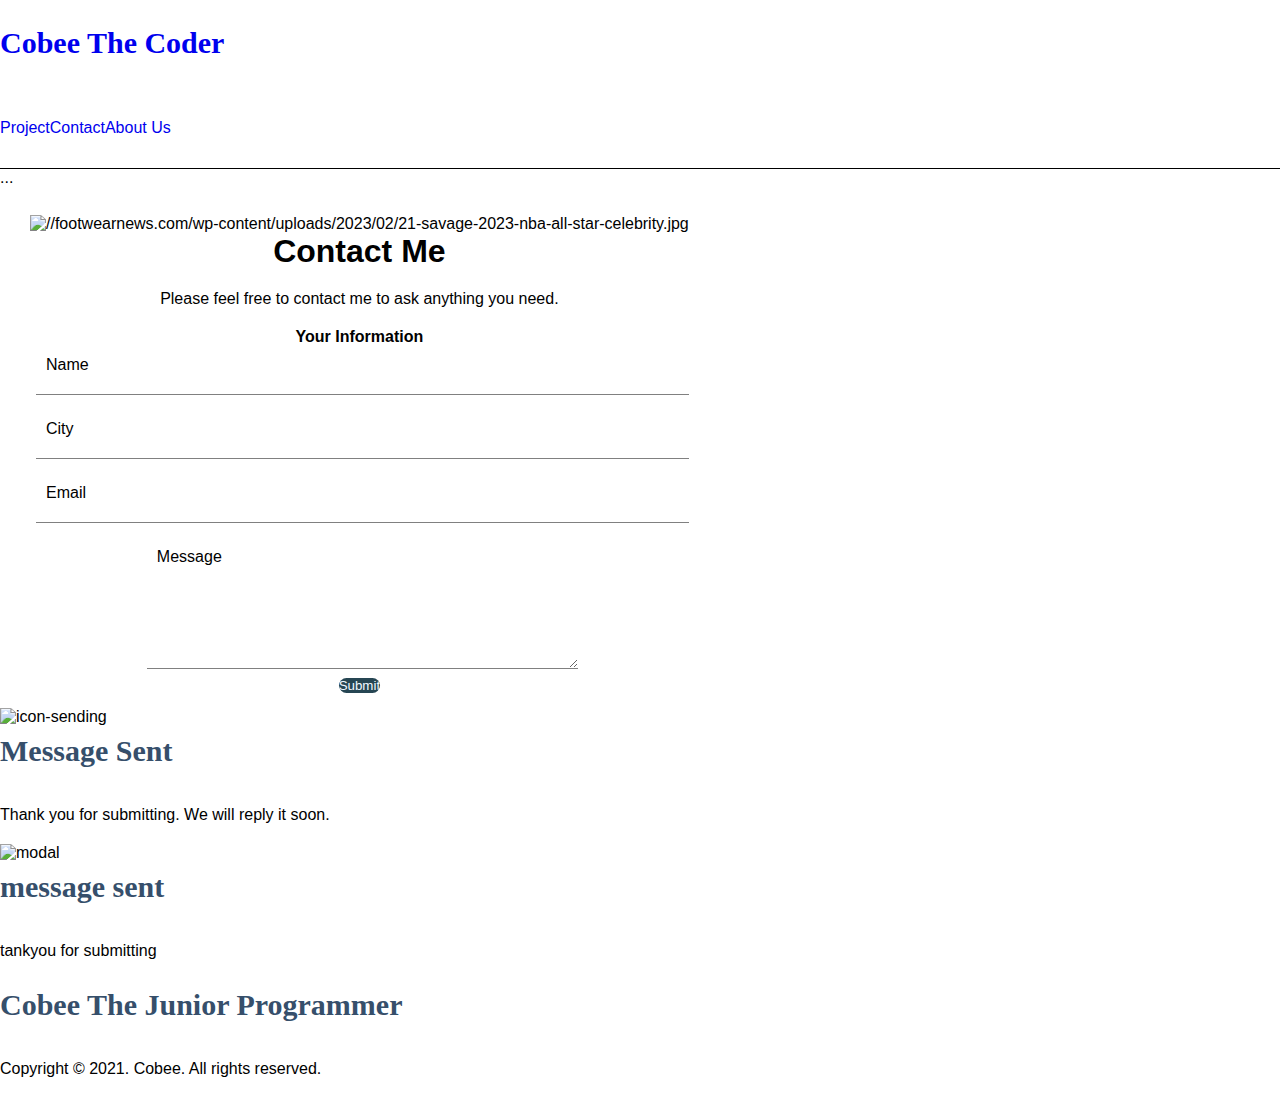
==== Apel.html @ e8054041 "update style" ====
<!DOCTYPE html>
<html lang="en">
  <head>
    <meta charset="UTF-8" />
    <meta http-equiv="X-UA-Compatible" content="IE=edge" />
    <meta name="viewport" content="width=device-width, initial-scale=1.0" />
    <link
      rel="stylesheet"
      href="style.css
   "
    />
    <link rel="preconnect" href="https://fonts.gstatic.com" />
    <link
      href="https://fonts.googleapis.com/css2?family=Oxygen&display=swap"
      rel="stylesheet"
    />
    <link
      href="https://fonts.googleapis.com/css2?family=Caveat&display=swap"
      rel="stylesheet"
    />
    <link
      href="https://fonts.googleapis.com/css2?family=Fredoka+One&display=swap"
      rel="stylesheet"
    />
    <link rel="stylesheet" href="https://unpkg.com/aos@next/dist/aos.css" />
    <script
      src="https://kit.fontawesome.com/f90068558c.js"
      crossorigin="anonymous"
    ></script>

    <title>Blog</title>
  </head>

  <body>
    <header>
      <div class="header">
        <img
          class="header-icon"
          src="https://cobee-the-junior-programmer.netlify.app/assets/header-icon.png"
          alt=""
        />
        <h3 class="title"><a href="index.html">Cobee The Coder</a></h3>
        <nav>
          <a href="project.html">Project</a>
          <a href="contact.html">Contact</a>
          <a href="about.html">About Us</a>
        </nav>
      </div>
    </header>
    <main>
      ...
      <div class="contact-container">
        <div class="ilustration">
          <img
            class="illustration-img"
            src="//footwearnews.com/wp-content/uploads/2023/02/21-savage-2023-nba-all-star-celebrity.jpg"
            alt=""
            width="800px"
          />
        </div>
        <div class="contact">
          <img
            class="profile-contact-img"
            src="//footwearnews.com/wp-content/uploads/2023/02/21-savage-2023-nba-all-star-celebrity.jpg"
            alt="//footwearnews.com/wp-content/uploads/2023/02/21-savage-2023-nba-all-star-celebrity.jpg"
          />
          <h1>Contact Me</h1>
          <p>Please feel free to contact me to ask anything you need.</p>
          <h4>Your Information</h4>

          <form
            action="https://formsubmit.co/lolzplayz5364@gmail.com"
            autocomplete="off"
            method="POST"
          >
            <input type="hidden" name="_captcha" value="false" />
            <input type="hidden" name="_next" class="next" />
            <div class="form-container">
              <div class="input-container">
                <div class="icon">
                  <i class="fas fa-user"></i>
                </div>
                <div class="form-input">
                  <input
                    class="input-item"
                    type="text"
                    name="name"
                    id="name"
                    placeholder=" "
                  />
                  <label for="name" class="form-label">Name</label>
                </div>
              </div>

              <div class="input-container">
                <div class="icon">
                  <i class="fas fa-map-marker-alt"></i>
                </div>
                <div class="form-input">
                  <input
                    class="input-item"
                    type="text"
                    name="city"
                    id="city"
                    placeholder=" "
                  />
                  <label for="city" class="form-label">City</label>
                </div>
              </div>

              <div class="input-container">
                <div class="icon">
                  <i class="far fa-envelope-open"></i>
                </div>
                <div class="form-input">
                  <input
                    class="input-item"
                    type="text"
                    name="email"
                    id="email"
                    placeholder=" "
                  />
                  <label for="email" class="form-label">Email</label>
                </div>
              </div>

              <div class="textarea-container">
                <div class="icon">
                  <i class="fas fa-comment"></i>
                </div>
                <div class="form-textarea">
                  <textarea
                    class="textarea"
                    type="text"
                    name="message"
                    id="message"
                    cols="52"
                    rows="8"
                    placeholder=" "
                  ></textarea>
                  <label for="message" class="form-label">Message</label>
                </div>
              </div>
            </div>
            <input type="submit" value="Submit" class="submit" />
            <input type="hidden" name="_captcha" value="false" />
            <input type="hidden" name="_next" class="next" />
          </form>
        </div>
      </div>

      <div class="modal-container">
        <div class="modal">
          <img
            src="https://cobee-the-junior-programmer.netlify.app/assets/rocket.png"
            alt="icon-sending"
          />
          <h3>Message Sent</h3>
          <p>Thank you for submitting. We will reply it soon.</p>
          <!-- <span class="close-modal">x</span> -->
        </div>
      </div>

      <div class="modal-container">
        <div class="modal">
          <img src="" alt="modal" />
          <h3>message sent</h3>
          <p>tankyou for submitting</p>
        </div>
      </div>
    </main>

    <footer>
      <div class="main-footer">
        <h3 class="info-top">Cobee The Junior Programmer</h3>
        <div class="social-media">
          <i class="fab fa-instagram-square"></i>
          <i class="fab fa-twitter-square"></i>
          <i class="fab fa-facebook-square"></i>
          <i class="fas fa-envelope"></i>
        </div>
        <p class="info-center">
          Copyright &copy; 2021. Cobee. All rights reserved.
        </p>
      </div>
    </footer>
    <script src="https://unpkg.com/aos@next/dist/aos.js"></script>
    <script src="main.js"></script>
  </body>
</html>
---- style.css ----
* {
    text-decoration: none;
    margin: 0px;
    padding: 0px;
}

body {
    margin: 0px;
    padding: 0px;
    font-family: 'Open Sans',sans-serif;
}

.wrapper {
    width: 1100px;
    margin: auto;
    position: relative;
}

.logo a {
    font-size: 50px;
    font-weight: 800;
    float: left;
    font-family: courier;
    color: rgb(241, 97, 7), 75, 54;
}

.menu {
    float: right;
}

nav {
    width: 100%;
    margin: auto;
    display: flex;
    line-height: 80px;
    position: sticky;
    position: -webkit-sticky; 
    top: 0;
    background: #FFFFFF;
    z-index: 1;
    border-bottom:1px solid #000000;
}

nav ul {
    list-style-type: none;
    margin: 0;
    padding: 0;
    overflow: hidden;
}

nav ul li {
    float: left;
}

nav ul li a {
    color: black;
    font-weight: bold;
    text-align: center;
    padding: 0px 16px 0px 16px;
    text-decoration: none;
}

nav ul li a:hover {
    text-decoration: underline;
}

section {
    margin: auto;
    display: flex;
    margin-bottom: 50px;
}

.kolom {
    margin-top: 50px;
    margin-bottom: 50px;
}

.kolom .deskripsi {
    font-size: 20px;
    font-weight: bold;
    font-family: 'comic sans ms';
    color: #364f6b;
}

h2 {
    font-family: 'comic sans ms';
    font-weight: 800;
    font-size: 45px;
    margin-bottom: 20px;
    color: #e46612;
    width: 100%;
    line-height: 50px;
}

a.tbl-biru {
    background: #3f72af;
    border-radius: 20px;
    margin-top: 20px;
    padding: 15px 20px 15px 20px;
    color: #FFFFFF;
    cursor: pointer;
    font-weight: bold;
}

a.tbl-biru:hover {
    background: #fc5185;
    text-decoration: none;
}

a.tbl-pink {
    background: #fc5185;
    border-radius: 20px;
    margin-top: 20px;
    padding: 15px 20px 15px 20px;
    color: #FFFFFF;
    cursor: pointer;
    font-weight: bold;
}

a.tbl-pink:hover {
    background: #3f72af;
    text-decoration: none;
}

p {
    margin: 10px 0px 10px 0px;
    padding: 10px 0px 10px 0px;
}

.tengah {
    text-align: center;
    width: 100%;
}

.tutor-list {
    width: 100%;
    position: relative;
    display: flex;
    flex-wrap: wrap;
}

.kartu-tutor {
    width: 20%;
    margin: 0 auto;
}

.kartu-tutor img {
    width: 80%;
    border-radius: 50%;
}

.kartu-tutor p {
    font-family: 'comic sans ms';
    font-weight: 800;
    font-size: 25px;
    text-align: center;
    color: #364f6b;
}

.partner-list {
    width: 100%;
    position: relative;
    display: flex;
    flex-wrap: wrap;
}

.kartu-partner {
    width: 20%;
    margin: 0 auto;
}

.kartu-partner img {
    width: 150px;
    border-radius: 50%;
}

#contact {
    background: #dedede;
    padding:50px 0px 50px 0px;
}

.footer {
    width: 100%;
    position: relative;
    display: flex;
    flex-wrap: wrap;
    margin: auto;
}

.footer-section {
    width: 20%;
    margin: 0 auto;
}

h3 {
    font-family: 'comic sans ms';
    font-weight: 800;
    font-size: 30px;
    margin-bottom: 20px;
    color: #364f6b;
    width: 100%;
    line-height: 50px;
}

#copyright {
    text-align: center;
    width: 100%;
    padding: 50px 0px 50px 0px;
    margin-top: 50px;
}

@media screen and (max-width: 991.98px) {
    .wrapper {
        width: 90%;
    }

    .logo a {
        display: block;
        width: 100%;
        text-align: center;
    }

    nav .menu {
        width: 100%;
        margin: 0;
    }

    nav .menu ul {
        text-align: center;
        margin: auto;
        line-height: 60px;
    }

    nav .menu ul li {
        display: inline-block;
        float: none;
    }

    section {
        display: block;
    }

    section img {
        display: block;
        width: 100%;
        height: auto;
    }

    .kartu-tutor {
        width: 50%;
    }

    .kartu-partner {
        width: 50%;
    }
}
.illustration-img {
    margin: 0px;
    width: 800px;
  }
  
  .contact {
    display: inline-block;
    margin: 10px 30px;
    text-align: center;
  }
  
  .profile-contact-img {
    width: 200px;
  }
  
  .form-container {
    display: flex;
    justify-content: center;
    flex-direction: column;
  }
  
  .input-container {
    display: flex;
    justify-content: center;
    align-items: flex-start;
  }
  
  .icon {
    margin-right: 6px;
  }
  
  .fa-user,
  .fa-map-marker-alt,
  .fa-envelope-open,
  .fa-comment {
    font-size: 27px;
  }
  
  .form-label {
    position: absolute;
    left: 10px;
    top: 10px;
  }
  
  .form-input {
    position: relative;
    width: 100%;
    border-bottom: 1px solid grey;
    outline: none;
    height: 48px;
    margin-bottom: 15px;
    padding: 0;
  }
  
  .input-item {
    position: absolute;
    top: 0;
    left: 0;
    border-style: none;
    outline: none;
    background-color: transparent;
    padding: 0;
    margin: 0;
    font-size: 15px;
    height: 100%;
  }
  
  .textarea-container {
    display: flex;
    justify-content: center;
  }
  
  .form-textarea {
    position: relative;
  }
  
  .textarea {
    border-style: none;
    border-bottom: 1px solid grey;
    outline: none;
    margin-top: 10px;
  }
  
  .submit {
    border-style: none;
    border-radius: 25px;
    color: aliceblue;
    background-color: rgb(38, 70, 83);
    margin: 5px;
    cursor: pointer;
  }
  
  .input-item:focus + .form-label {
    top: -5px;
    left: -2px;
    font-size: 10px;
  }
  
  .textarea:focus + .form-label {
    top: -5px;
    left: -2px;
    font-size: 10px;
  }
  
  .input-item:not(:placeholder-shown).input-item:not(:focus) + .form-label {
    top: -2px;
    left: -2px;
    font-size: 10px;
    color: rgb(138, 130, 130);
  }
  
  .textarea:not(:placeholder-shown).textarea:not(:focus) + .form-label {
    top: -2px;
    left: -2px;
    font-size: 10px;
    color: rgb(138, 130, 130);
  }
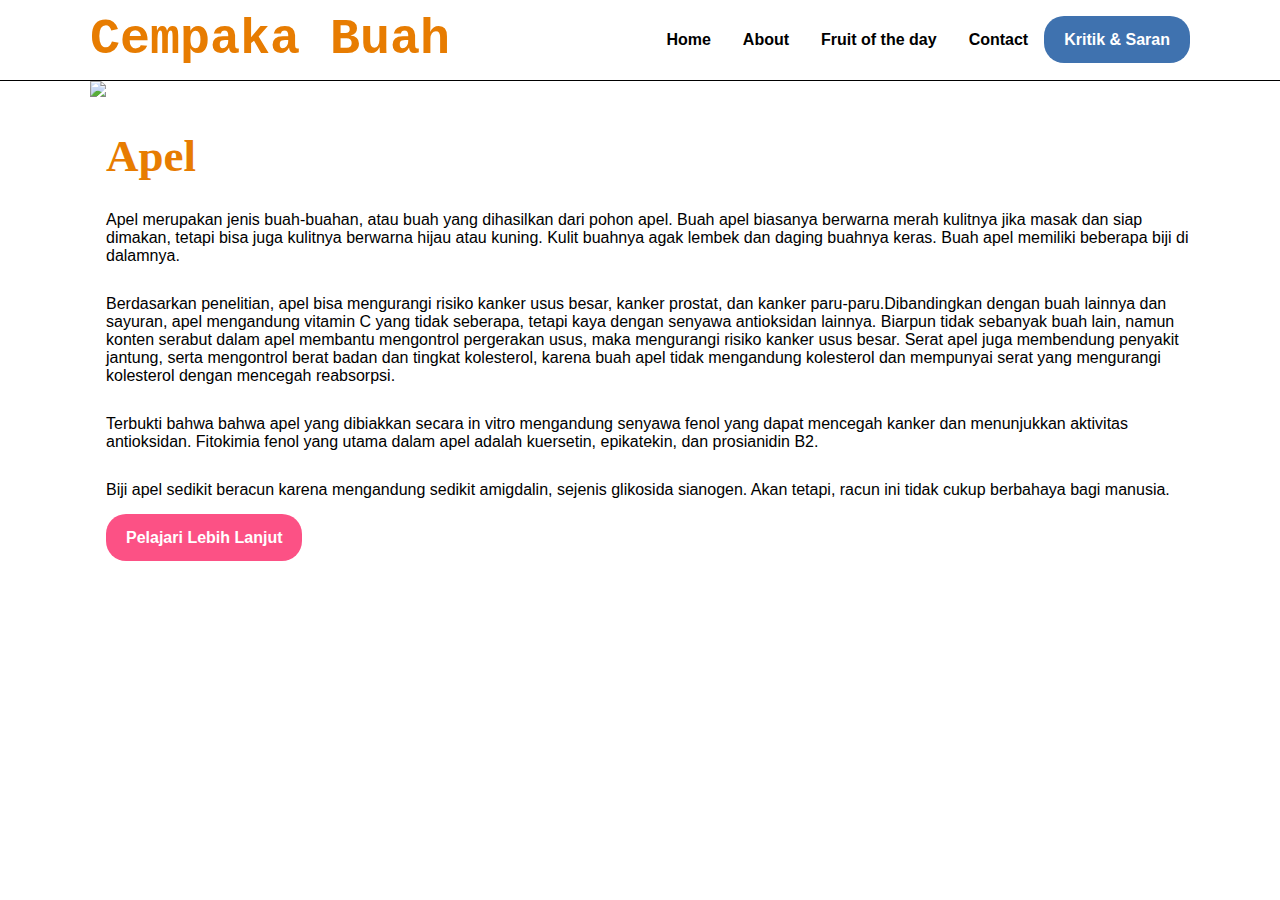
==== commit c19b58f7: "first commit" ====
--- a/Apel.html
+++ b/Apel.html
@@ -1,190 +1,44 @@
 <!DOCTYPE html>
 <html lang="en">
-  <head>
-    <meta charset="UTF-8" />
-    <meta http-equiv="X-UA-Compatible" content="IE=edge" />
-    <meta name="viewport" content="width=device-width, initial-scale=1.0" />
-    <link
-      rel="stylesheet"
-      href="style.css
-   "
-    />
-    <link rel="preconnect" href="https://fonts.gstatic.com" />
-    <link
-      href="https://fonts.googleapis.com/css2?family=Oxygen&display=swap"
-      rel="stylesheet"
-    />
-    <link
-      href="https://fonts.googleapis.com/css2?family=Caveat&display=swap"
-      rel="stylesheet"
-    />
-    <link
-      href="https://fonts.googleapis.com/css2?family=Fredoka+One&display=swap"
-      rel="stylesheet"
-    />
-    <link rel="stylesheet" href="https://unpkg.com/aos@next/dist/aos.css" />
-    <script
-      src="https://kit.fontawesome.com/f90068558c.js"
-      crossorigin="anonymous"
-    ></script>
+<head>
+    <meta charset="UTF-8">
+    <meta name="viewport" content="width=device-width, initial-scale=1.0">
+    <title>Cempaka Buah</title>
+    <link rel="shortcut icon" href="https://yt3.googleusercontent.com/ytc/APkrFKaehCAdAxqMkZAIanvOS0O0AD_XQAyg_LNvH7IP=s900-c-k-c0x00ffffff-no-rj" type="image/x-icon">
+    <link rel="stylesheet" href="style.css">
+    
+</head>
+<body>
+    <nav>
+        <div class="wrapper">
+            <div class="logo"><a href=''>Cempaka Buah</a></div>
+            <div class="menu">
+                <ul>
+                    <li><a href="index.html#home">Home</a></li>
+                    <li><a href="index.html#About">About</a></li>
+                    <li><a href="index.html#Tutors">Fruit of the day</a></li>
+                    
+                    <li><a href="Index.html#Contact">Contact</a></li>
+                    <li><a href="" class="tbl-biru">Kritik & Saran</a></li>
+                </ul>
+            </div>
+        </div>
+    </nav>
+    <div class="wrapper">
+        <!-- untuk home -->
+        <section id="home">
+            <img src="https://d2gg9evh47fn9z.cloudfront.net/800px_COLOURBOX4351280.jpg"/>
+            <div class="kolom">
+                
+                <h2>Apel</h2>
+                <p>Apel merupakan jenis buah-buahan, atau buah yang dihasilkan dari pohon apel. Buah apel biasanya berwarna merah kulitnya jika masak dan siap dimakan, tetapi bisa juga kulitnya berwarna hijau atau kuning. Kulit buahnya agak lembek dan daging buahnya keras. Buah apel memiliki beberapa biji di dalamnya. 
+                    
+                    <p>Berdasarkan penelitian, apel bisa mengurangi risiko kanker usus besar, kanker prostat, dan kanker paru-paru.Dibandingkan dengan buah lainnya dan sayuran, apel mengandung vitamin C yang tidak seberapa, tetapi kaya dengan senyawa antioksidan lainnya. Biarpun tidak sebanyak buah lain, namun konten serabut dalam apel membantu mengontrol pergerakan usus, maka mengurangi risiko kanker usus besar. Serat apel juga membendung penyakit jantung, serta mengontrol berat badan dan tingkat kolesterol, karena buah apel tidak mengandung kolesterol dan mempunyai serat yang mengurangi kolesterol dengan mencegah reabsorpsi.</p>
+    
+                    <p>Terbukti bahwa bahwa apel yang dibiakkan secara in vitro mengandung senyawa fenol yang dapat mencegah kanker dan menunjukkan aktivitas antioksidan. Fitokimia fenol yang utama dalam apel adalah kuersetin, epikatekin, dan prosianidin B2.</p>
+                    <p>Biji apel sedikit beracun karena mengandung sedikit amigdalin, sejenis glikosida sianogen. Akan tetapi, racun ini tidak cukup berbahaya bagi manusia.</p>
+                <p><a href="https://id.wikipedia.org/wiki/Apel" class="tbl-pink">Pelajari Lebih Lanjut</a></p>
+            </div>
+        </section>
 
-    <title>Blog</title>
-  </head>
-
-  <body>
-    <header>
-      <div class="header">
-        <img
-          class="header-icon"
-          src="https://cobee-the-junior-programmer.netlify.app/assets/header-icon.png"
-          alt=""
-        />
-        <h3 class="title"><a href="index.html">Cobee The Coder</a></h3>
-        <nav>
-          <a href="project.html">Project</a>
-          <a href="contact.html">Contact</a>
-          <a href="about.html">About Us</a>
-        </nav>
-      </div>
-    </header>
-    <main>
-      ...
-      <div class="contact-container">
-        <div class="ilustration">
-          <img
-            class="illustration-img"
-            src="//footwearnews.com/wp-content/uploads/2023/02/21-savage-2023-nba-all-star-celebrity.jpg"
-            alt=""
-            width="800px"
-          />
-        </div>
-        <div class="contact">
-          <img
-            class="profile-contact-img"
-            src="//footwearnews.com/wp-content/uploads/2023/02/21-savage-2023-nba-all-star-celebrity.jpg"
-            alt="//footwearnews.com/wp-content/uploads/2023/02/21-savage-2023-nba-all-star-celebrity.jpg"
-          />
-          <h1>Contact Me</h1>
-          <p>Please feel free to contact me to ask anything you need.</p>
-          <h4>Your Information</h4>
-
-          <form
-            action="https://formsubmit.co/lolzplayz5364@gmail.com"
-            autocomplete="off"
-            method="POST"
-          >
-            <input type="hidden" name="_captcha" value="false" />
-            <input type="hidden" name="_next" class="next" />
-            <div class="form-container">
-              <div class="input-container">
-                <div class="icon">
-                  <i class="fas fa-user"></i>
-                </div>
-                <div class="form-input">
-                  <input
-                    class="input-item"
-                    type="text"
-                    name="name"
-                    id="name"
-                    placeholder=" "
-                  />
-                  <label for="name" class="form-label">Name</label>
-                </div>
-              </div>
-
-              <div class="input-container">
-                <div class="icon">
-                  <i class="fas fa-map-marker-alt"></i>
-                </div>
-                <div class="form-input">
-                  <input
-                    class="input-item"
-                    type="text"
-                    name="city"
-                    id="city"
-                    placeholder=" "
-                  />
-                  <label for="city" class="form-label">City</label>
-                </div>
-              </div>
-
-              <div class="input-container">
-                <div class="icon">
-                  <i class="far fa-envelope-open"></i>
-                </div>
-                <div class="form-input">
-                  <input
-                    class="input-item"
-                    type="text"
-                    name="email"
-                    id="email"
-                    placeholder=" "
-                  />
-                  <label for="email" class="form-label">Email</label>
-                </div>
-              </div>
-
-              <div class="textarea-container">
-                <div class="icon">
-                  <i class="fas fa-comment"></i>
-                </div>
-                <div class="form-textarea">
-                  <textarea
-                    class="textarea"
-                    type="text"
-                    name="message"
-                    id="message"
-                    cols="52"
-                    rows="8"
-                    placeholder=" "
-                  ></textarea>
-                  <label for="message" class="form-label">Message</label>
-                </div>
-              </div>
-            </div>
-            <input type="submit" value="Submit" class="submit" />
-            <input type="hidden" name="_captcha" value="false" />
-            <input type="hidden" name="_next" class="next" />
-          </form>
-        </div>
-      </div>
-
-      <div class="modal-container">
-        <div class="modal">
-          <img
-            src="https://cobee-the-junior-programmer.netlify.app/assets/rocket.png"
-            alt="icon-sending"
-          />
-          <h3>Message Sent</h3>
-          <p>Thank you for submitting. We will reply it soon.</p>
-          <!-- <span class="close-modal">x</span> -->
-        </div>
-      </div>
-
-      <div class="modal-container">
-        <div class="modal">
-          <img src="" alt="modal" />
-          <h3>message sent</h3>
-          <p>tankyou for submitting</p>
-        </div>
-      </div>
-    </main>
-
-    <footer>
-      <div class="main-footer">
-        <h3 class="info-top">Cobee The Junior Programmer</h3>
-        <div class="social-media">
-          <i class="fab fa-instagram-square"></i>
-          <i class="fab fa-twitter-square"></i>
-          <i class="fab fa-facebook-square"></i>
-          <i class="fas fa-envelope"></i>
-        </div>
-        <p class="info-center">
-          Copyright &copy; 2021. Cobee. All rights reserved.
-        </p>
-      </div>
-    </footer>
-    <script src="https://unpkg.com/aos@next/dist/aos.js"></script>
-    <script src="main.js"></script>
-  </body>
-</html>
+       --- a/style.css
+++ b/style.css
@@ -21,7 +21,7 @@
     font-weight: 800;
     float: left;
     font-family: courier;
-    color: rgb(241, 97, 7), 75, 54;
+    color: #e77c01;
 }
 
 .menu {
@@ -87,7 +87,7 @@
     font-weight: 800;
     font-size: 45px;
     margin-bottom: 20px;
-    color: #e46612;
+    color: #e77c01;
     width: 100%;
     line-height: 50px;
 }
@@ -254,120 +254,4 @@
         width: 50%;
     }
 }
-.illustration-img {
-    margin: 0px;
-    width: 800px;
-  }
-  
-  .contact {
-    display: inline-block;
-    margin: 10px 30px;
-    text-align: center;
-  }
-  
-  .profile-contact-img {
-    width: 200px;
-  }
-  
-  .form-container {
-    display: flex;
-    justify-content: center;
-    flex-direction: column;
-  }
-  
-  .input-container {
-    display: flex;
-    justify-content: center;
-    align-items: flex-start;
-  }
-  
-  .icon {
-    margin-right: 6px;
-  }
-  
-  .fa-user,
-  .fa-map-marker-alt,
-  .fa-envelope-open,
-  .fa-comment {
-    font-size: 27px;
-  }
-  
-  .form-label {
-    position: absolute;
-    left: 10px;
-    top: 10px;
-  }
-  
-  .form-input {
-    position: relative;
-    width: 100%;
-    border-bottom: 1px solid grey;
-    outline: none;
-    height: 48px;
-    margin-bottom: 15px;
-    padding: 0;
-  }
-  
-  .input-item {
-    position: absolute;
-    top: 0;
-    left: 0;
-    border-style: none;
-    outline: none;
-    background-color: transparent;
-    padding: 0;
-    margin: 0;
-    font-size: 15px;
-    height: 100%;
-  }
-  
-  .textarea-container {
-    display: flex;
-    justify-content: center;
-  }
-  
-  .form-textarea {
-    position: relative;
-  }
-  
-  .textarea {
-    border-style: none;
-    border-bottom: 1px solid grey;
-    outline: none;
-    margin-top: 10px;
-  }
-  
-  .submit {
-    border-style: none;
-    border-radius: 25px;
-    color: aliceblue;
-    background-color: rgb(38, 70, 83);
-    margin: 5px;
-    cursor: pointer;
-  }
-  
-  .input-item:focus + .form-label {
-    top: -5px;
-    left: -2px;
-    font-size: 10px;
-  }
-  
-  .textarea:focus + .form-label {
-    top: -5px;
-    left: -2px;
-    font-size: 10px;
-  }
-  
-  .input-item:not(:placeholder-shown).input-item:not(:focus) + .form-label {
-    top: -2px;
-    left: -2px;
-    font-size: 10px;
-    color: rgb(138, 130, 130);
-  }
-  
-  .textarea:not(:placeholder-shown).textarea:not(:focus) + .form-label {
-    top: -2px;
-    left: -2px;
-    font-size: 10px;
-    color: rgb(138, 130, 130);
-  }+
